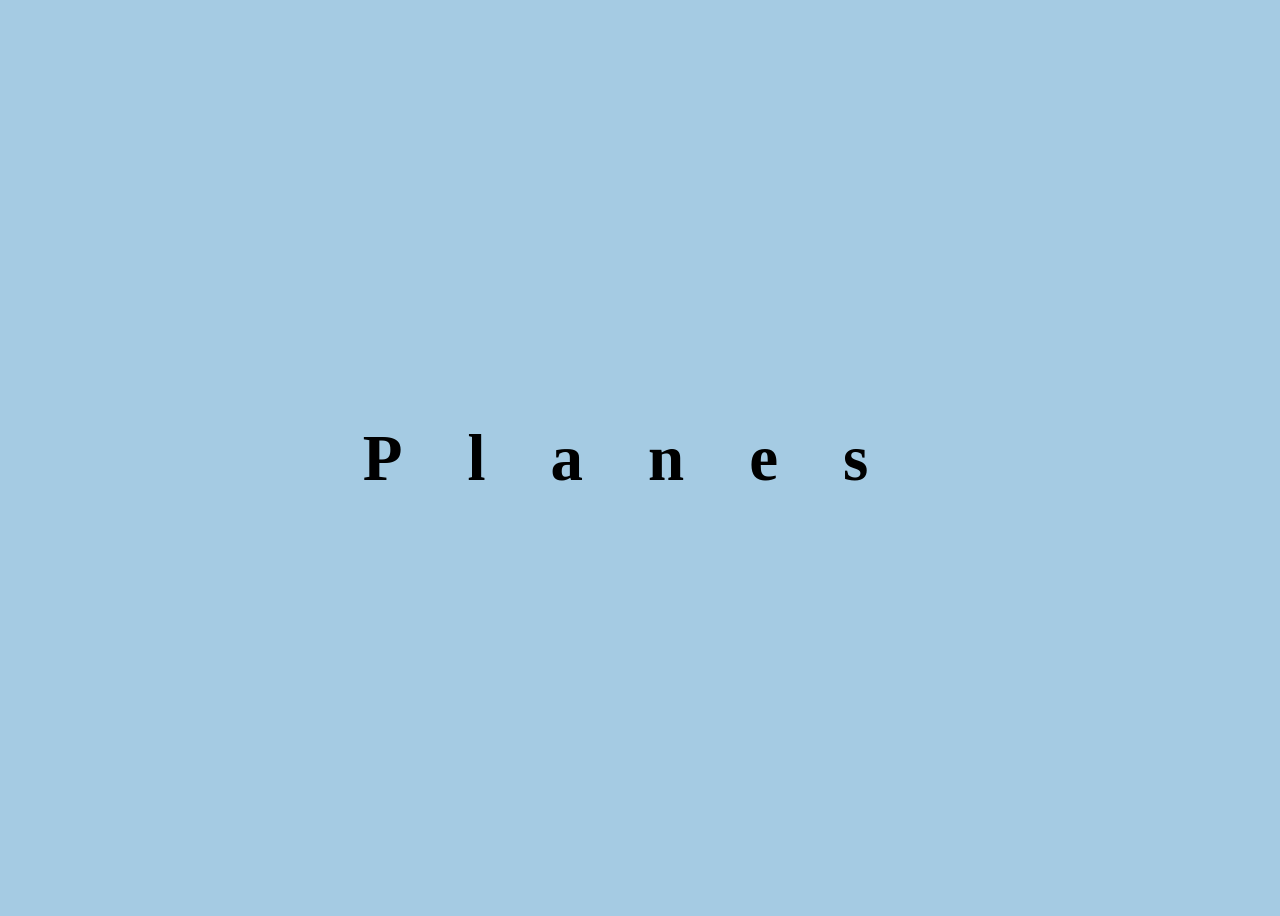
==== git.html @ 1d634555 "Recommit" ====
<!DOCTYPE html>
<html lang="en">
  <head>
    <title>My Shop</title>
    <meta charset="UTF-8">
    <meta name="viewport" content="width=device-width, initial-scale=1.0">
    <meta http-equiv="X-UA-Compatible" content="ie=edge">
    <link rel="stylesheet" href="./git.css">
  </head>
  <body>
    <h1>Planes</h1>
    <script src="./git.js" async></script>
  </body>
---- git.css ----
body {
    width: 100vw;
    height: 100vh;
    background-color: hsl(204, 53%, 77%);
    display: flex;
    align-items: center;
    justify-content: center;
}

h1 {
    font-size: 65px;
    font-weight: 850;
    letter-spacing: 1em;
    /*color: rgb(27, 148, 204)*/
}
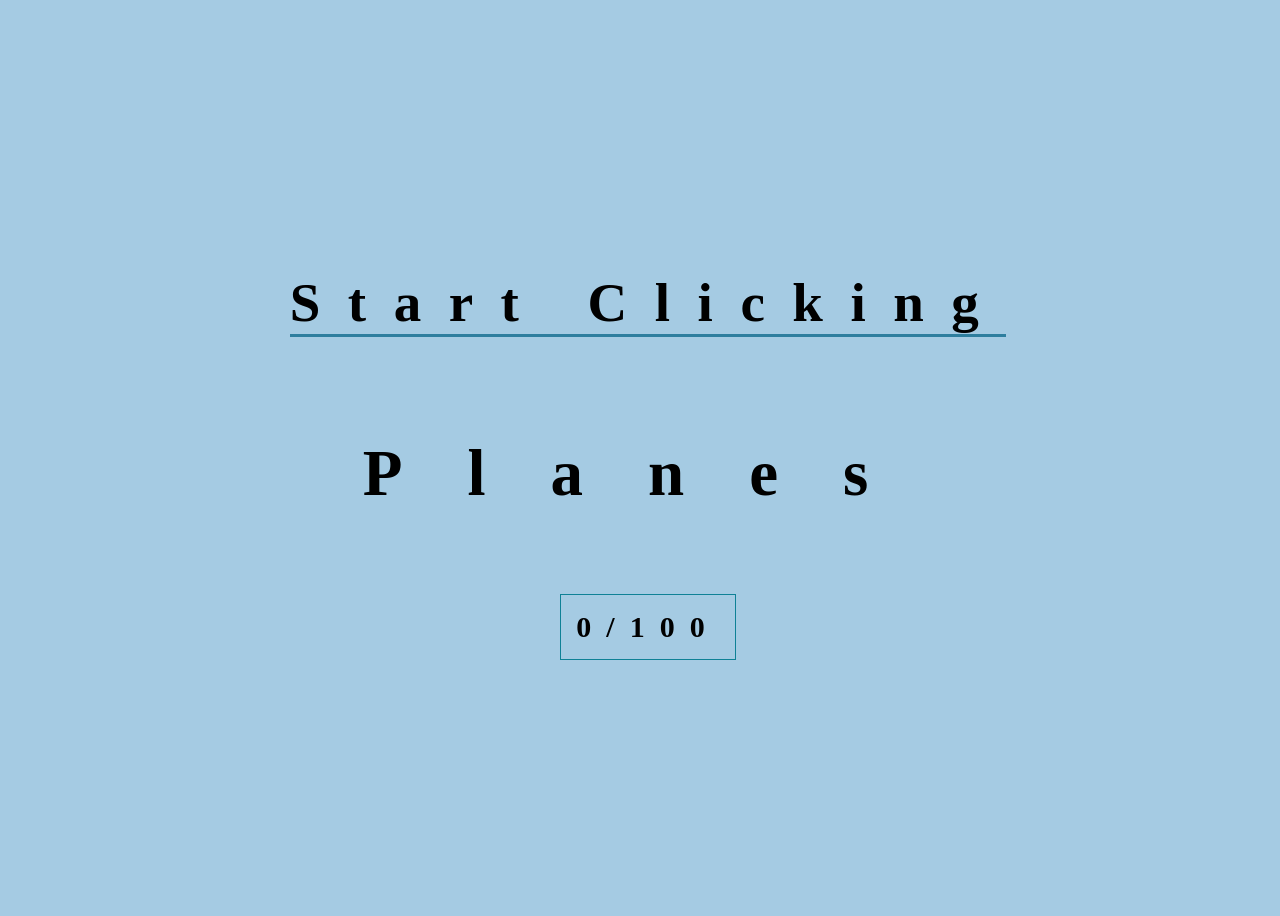
==== commit 38abd954: "Added more interatibility" ====
--- a/git.html
+++ b/git.html
@@ -8,6 +8,9 @@
     <link rel="stylesheet" href="./git.css">
   </head>
   <body>
+    <h3>Start Clicking</h3>
+    <h2>You did it!<br><a href="https://www.youtube.com/shorts/_6HzLIJPH2A">Claim Reward</a></h2>
     <h1>Planes</h1>
+    <h4>0/100</h4>
     <script src="./git.js" async></script>
   </body>
--- a/git.css
+++ b/git.css
@@ -1,3 +1,8 @@
+* {
+    -webkit-user-select: none;
+    user-select: none;
+}
+
 body {
     width: 100vw;
     height: 100vh;
@@ -5,6 +10,7 @@
     display: flex;
     align-items: center;
     justify-content: center;
+    flex-direction: column;
 }
 
 h1 {
@@ -12,4 +18,45 @@
     font-weight: 850;
     letter-spacing: 1em;
     /*color: rgb(27, 148, 204)*/
+}
+
+h3 {
+    font-size: 55px;
+    font-weight: 800;
+    letter-spacing: 0.5em;
+    /*color: rgb(27, 148, 204)*/
+    border-bottom: 3px solid rgb(46, 126, 158);
+}
+
+h4 {
+    font-size: 30px;
+    font-weight: 700;
+    letter-spacing: 0.5em;
+    /*color: rgb(27, 148, 204)*/
+    border: 1px solid rgb(15, 129, 150);
+    padding: 15px;
+}
+
+h2 {
+    text-align: center;
+    display: none;
+}
+
+a {
+    display: block;
+    padding: 20px;
+    margin: 5px;
+    text-align: center;
+    position: relative;
+    bottom: -10px;
+    border: 4px solid transparent;
+    border-image: linear-gradient(to left, rgb(196, 27, 27), rgb(64, 214, 50), rgb(27, 81, 196)) 1;
+    text-decoration: none;
+    color: rgb(25, 27, 27)
+}
+
+a:hover {
+    margin: 0;
+    padding: 25px;
+    font-size: 25px;
 }
